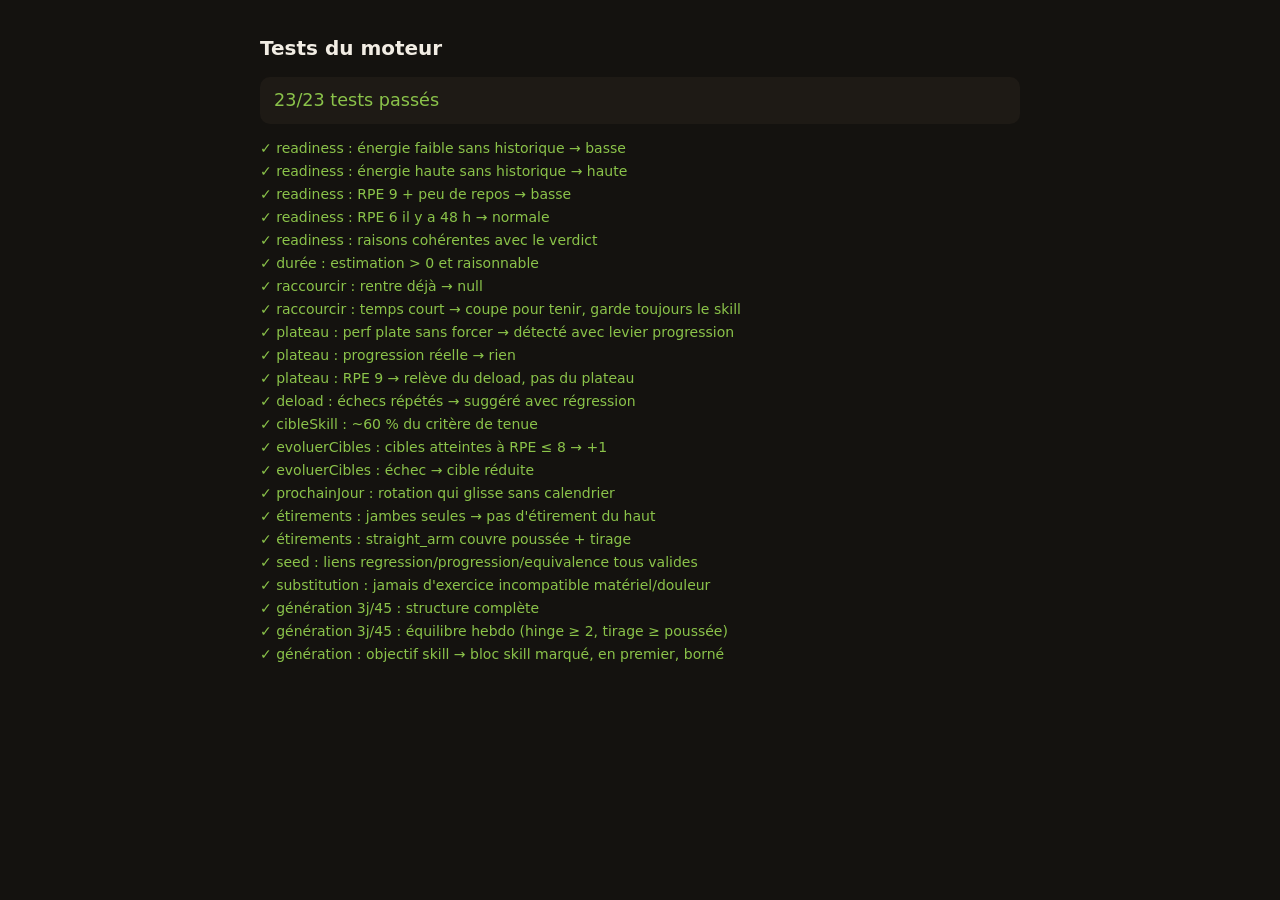
==== tests.html @ bbcc2547 "Pérennité : suite de tests navigateur, échappement HTML, graphes responsives - tests.html : 23 tests" ====
<!DOCTYPE html>
<html lang="fr">
<head>
  <meta charset="UTF-8">
  <meta name="viewport" content="width=device-width, initial-scale=1">
  <title>Tests du moteur — Callisthénie</title>
  <!-- Suite de tests SANS outillage : ouvrir http://localhost:8123/tests.html.
       Teste les fonctions pures du moteur (adaptation + générateur) sur des
       scénarios synthétiques ET sur le seed réel. Page hors app (non précachée
       par le service worker) : c'est un outil de développement. -->
  <style>
    body { font: 14px/1.5 system-ui, sans-serif; background: #14120F; color: #F2EDE4; padding: 20px; max-width: 760px; margin: 0 auto; }
    h1 { font-size: 1.25rem; }
    .ok { color: #8BC34A; }
    .fail { color: #E25B4A; font-weight: 600; }
    #synthese { font-size: 1.1rem; margin: 14px 0; padding: 10px 14px; border-radius: 10px; background: #1E1A15; }
    div { margin: 2px 0; }
  </style>
</head>
<body>
  <h1>Tests du moteur</h1>
  <div id="synthese">Exécution…</div>
  <div id="resultats"></div>

  <script type="module">
    import {
      SEUILS, compatibleMateriel, zonesEnConflit, verifierExercice,
      proposerAlternatives, suggestionsPalier, suggestionsDeload,
      suggestionsPlateau, evaluerReadiness,
    } from './js/moteur/adaptation.js';
    import {
      REGLES, genererProgramme, cibleSkill, estimerDureeSeance,
      proposerSeanceRaccourcie, genererEtirements, evoluerCibles, prochainJour,
    } from './js/moteur/generateur.js';

    const resultats = [];
    const test = (nom, fn) => {
      try { fn(); resultats.push([true, nom]); }
      catch (e) { resultats.push([false, `${nom} — ${e.message}`]); }
    };
    const vrai = (cond, msg = 'condition fausse') => { if (!cond) throw new Error(msg); };
    const egal = (obtenu, attendu, msg = '') => {
      const o = JSON.stringify(obtenu), a = JSON.stringify(attendu);
      if (o !== a) throw new Error(`${msg} attendu ${a}, obtenu ${o}`);
    };

    // --- Données synthétiques partagées ------------------------------------------
    const ago = (h) => new Date(Date.now() - h * 3600000).toISOString();
    const sess = (h, rpe, opts = {}) => ({
      dateDebut: ago(h),
      entrees: [{ exerciceId: opts.exo || 'x', sets: (opts.valeurs || [8, 8]).map((v) => ({ valeur: v, rpe, echec: !!opts.echec })) }],
    });

    // --- evaluerReadiness ------------------------------------------------------------
    test('readiness : énergie faible sans historique → basse', () =>
      egal(evaluerReadiness({ energie: 'faible' }, []).niveau, 'basse'));
    test('readiness : énergie haute sans historique → haute', () =>
      egal(evaluerReadiness({ energie: 'haute' }, []).niveau, 'haute'));
    test('readiness : RPE 9 + peu de repos → basse', () =>
      egal(evaluerReadiness({ energie: 'normale' }, [sess(2, 9)]).niveau, 'basse'));
    test('readiness : RPE 6 il y a 48 h → normale', () =>
      egal(evaluerReadiness({ energie: 'normale' }, [sess(48, 6)]).niveau, 'normale'));
    test('readiness : raisons cohérentes avec le verdict', () => {
      const r = evaluerReadiness({ energie: 'haute' }, [sess(2, 6)]);
      vrai(r.niveau === 'haute' && !r.raisons.some((x) => x.includes('peu de repos')),
        'une raison négative apparaît dans un verdict positif');
    });

    // --- Durée estimée / raccourcissement ------------------------------------------
    const defsTemps = new Map([
      ['skillEx', { id: 'skillEx', type: 'hold', difficulte: 6, skill: 'planche' }],
      ['comp', { id: 'comp', type: 'reps', difficulte: 5 }],
      ['acc', { id: 'acc', type: 'reps', difficulte: 2 }],
    ]);
    const entreesTemps = [
      { exerciceId: 'skillEx', cible: { sets: 4, valeur: 15, repos: 150 } },
      { exerciceId: 'comp', cible: { sets: 3, valeur: 8, repos: 150 } },
      { exerciceId: 'acc', cible: { sets: 3, valeur: 12, repos: 90 } },
    ];
    test('durée : estimation > 0 et raisonnable', () => {
      const d = estimerDureeSeance(entreesTemps, defsTemps);
      vrai(d >= 15 && d <= 45, `durée ${d} min hors bornes attendues`);
    });
    test('raccourcir : rentre déjà → null', () =>
      egal(proposerSeanceRaccourcie(entreesTemps, defsTemps, 60), null));
    test('raccourcir : temps court → coupe pour tenir, garde toujours le skill', () => {
      const p = proposerSeanceRaccourcie(entreesTemps, defsTemps, 15);
      vrai(p && p.garder.includes(0), 'le skill doit rester');
      vrai(p.retirer.length >= 1, 'au moins un exercice doit sauter');
      vrai(p.dureeApres <= 15, `durée après ${p.dureeApres} min > temps dispo`);
    });

    // --- Plateau / deload ---------------------------------------------------------------
    const exosPlat = new Map([
      ['x', { id: 'x', nom: 'X', type: 'reps', progression: ['y'], regression: [], equivalence: [] }],
      ['y', { id: 'y', nom: 'Y', type: 'reps', progression: [], regression: ['x'], equivalence: [] }],
    ]);
    const plat = (vals, rpe, echec = false) => [
      sess(2, rpe, { valeurs: vals, echec }), sess(50, rpe, { valeurs: vals }), sess(100, rpe, { valeurs: vals }),
    ];
    test('plateau : perf plate sans forcer → détecté avec levier progression', () => {
      const s = suggestionsPlateau(plat([10, 10], 7), exosPlat);
      vrai(s.length === 1, 'plateau non détecté');
      egal(s[0].levier.type, 'progression');
    });
    test('plateau : progression réelle → rien', () => {
      const sessions = [sess(2, 7, { valeurs: [12, 12] }), sess(50, 7, { valeurs: [10, 10] }), sess(100, 7, { valeurs: [8, 8] })];
      egal(suggestionsPlateau(sessions, exosPlat).length, 0);
    });
    test('plateau : RPE 9 → relève du deload, pas du plateau', () =>
      egal(suggestionsPlateau(plat([10, 10], 9), exosPlat).length, 0));
    test('deload : échecs répétés → suggéré avec régression', () => {
      const sessions = [sess(2, 9, { exo: 'y', echec: true }), sess(50, 9, { exo: 'y', echec: true })];
      const s = suggestionsDeload(sessions, exosPlat);
      vrai(s.length === 1 && s[0].regression?.id === 'x');
    });

    // --- cibleSkill / evoluerCibles ---------------------------------------------------
    test('cibleSkill : ~60 % du critère de tenue', () => {
      const c = cibleSkill({ critere: { type: 'hold', valeur: 20 }, exercice: { type: 'hold' } });
      egal(c.valeur, 12); egal(c.sets, REGLES.SETS_SKILL);
    });
    test('evoluerCibles : cibles atteintes à RPE ≤ 8 → +1', () => {
      const prog = { jours: [{ exercices: [{ exerciceId: 'x', cible: { sets: 3, valeur: 8 } }] }], genere: { journal: [] } };
      const session = { dateDebut: ago(1), programme: { jourIdx: 0 },
        entrees: [{ exerciceId: 'x', sets: [{ valeur: 8, rpe: 7 }, { valeur: 8, rpe: 7 }, { valeur: 8, rpe: 8 }] }] };
      const ch = evoluerCibles(prog, session, exosPlat);
      vrai(ch.length === 1, 'une évolution attendue');
      egal(prog.jours[0].exercices[0].cible.valeur, 9);
    });
    test('evoluerCibles : échec → cible réduite', () => {
      const prog = { jours: [{ exercices: [{ exerciceId: 'x', cible: { sets: 3, valeur: 8 } }] }], genere: { journal: [] } };
      const session = { dateDebut: ago(1), programme: { jourIdx: 0 },
        entrees: [{ exerciceId: 'x', sets: [{ valeur: 5, rpe: 10, echec: true }] }] };
      evoluerCibles(prog, session, exosPlat);
      egal(prog.jours[0].exercices[0].cible.valeur, 7);
    });

    // --- prochainJour --------------------------------------------------------------------
    test('prochainJour : rotation qui glisse sans calendrier', () => {
      const prog = { id: 'p', jours: [{}, {}, {}] };
      const sessions = [{ dateDebut: ago(30), programme: { id: 'p', jourIdx: 1 } }];
      egal(prochainJour(prog, sessions), 2);
      egal(prochainJour(prog, []), 0);
    });

    // --- Étirements ------------------------------------------------------------------------
    test('étirements : jambes seules → pas d\'étirement du haut', () => {
      const e = genererEtirements(['squat', 'hinge']);
      vrai(e.length >= 3 && !e.some((x) => x.startsWith('Poignets')));
    });
    test('étirements : straight_arm couvre poussée + tirage', () => {
      const e = genererEtirements(['straight_arm']);
      vrai(e.some((x) => x.startsWith('Pectoraux')) && e.some((x) => x.startsWith('Dorsaux')));
    });

    // --- Sur le seed réel : substitution + génération ---------------------------------------
    const seed = await fetch('data/exercices.seed.json').then((r) => r.json());
    const exercices = new Map(seed.exercices.map((e) => [e.id, e]));
    const MAT = ['barre', 'anneaux', 'parallettes', 'elastiques', 'surface_surelevee'];

    test('seed : liens regression/progression/equivalence tous valides', () => {
      for (const ex of exercices.values()) {
        for (const id of [...ex.regression, ...ex.progression, ...ex.equivalence]) {
          vrai(exercices.has(id), `${ex.id} → lien cassé vers ${id}`);
        }
      }
    });

    test('substitution : jamais d\'exercice incompatible matériel/douleur', () => {
      const cible = seed.exercices.find((e) => e.pattern === 'poussee_horizontale' && e.equipement.includes('aucun'));
      const alts = proposerAlternatives(cible, exercices, { materiel: [], douleurs: ['epaules'] }, 'contrainte');
      for (const a of alts) {
        vrai(compatibleMateriel(a.exercice, []), 'alternative demande du matériel absent');
        vrai(!zonesEnConflit(a.exercice, ['epaules']).length, 'alternative charge une zone signalée');
      }
    });

    const prog = genererProgramme(
      { objectifs: [], frequence: 3, materiel: MAT, dureeMin: 45 },
      { exercices, skills: [], etats: new Map(), prs: new Map() });

    test('génération 3j/45 : structure complète', () => {
      egal(prog.jours.length, 3);
      for (const j of prog.jours) {
        vrai(j.exercices.length >= 4 && j.exercices.length <= 7, `${j.nom} : ${j.exercices.length} exos`);
        vrai(j.echauffement.length >= 3, 'échauffement manquant');
        vrai(j.etirements.length >= 3, 'étirements manquants');
        const ids = j.exercices.map((e) => e.exerciceId);
        egal(ids.length, new Set(ids).size, 'doublon intra-jour');
      }
    });

    test('génération 3j/45 : équilibre hebdo (hinge ≥ 2, tirage ≥ poussée)', () => {
      const freq = {};
      let push = 0, pull = 0;
      for (const j of prog.jours) for (const e of j.exercices) {
        const ex = exercices.get(e.exerciceId);
        freq[ex.pattern] = (freq[ex.pattern] || 0) + 1;
        if (ex.pattern.startsWith('poussee')) push += e.cible.sets;
        if (ex.pattern.startsWith('tirage')) pull += e.cible.sets;
      }
      vrai((freq.hinge || 0) >= 2, `hinge ${freq.hinge || 0}×/sem (chaîne postérieure sous-servie)`);
      vrai(pull >= push, `tirage ${pull} < poussée ${push}`);
    });

    test('génération : objectif skill → bloc skill marqué, en premier, borné', () => {
      const skills = [{
        id: 'planche', nom: 'Planche',
        etapes: seed.exercices.filter((e) => e.skill === 'planche').sort((a, b) => a.step - b.step)
          .map((e) => ({ step: e.step, exercice: e, critere: { type: e.type, valeur: 10 } })),
      }];
      const p2 = genererProgramme(
        { objectifs: ['planche'], frequence: 3, materiel: MAT, dureeMin: 45 },
        { exercices, skills, etats: new Map(), prs: new Map() });
      let apparitions = 0;
      for (const j of p2.jours) {
        const marques = j.exercices.filter((e) => e.skill === 'planche');
        apparitions += marques.length;
        if (marques.length) vrai(j.exercices[0].skill === 'planche', 'le skill doit ouvrir la séance');
      }
      vrai(apparitions >= 1 && apparitions <= REGLES.SKILL_FREQ_MAX, `skill ${apparitions}×/sem hors bornes`);
    });

    // --- Rendu -------------------------------------------------------------------------------
    const ok = resultats.filter(([b]) => b).length;
    document.getElementById('synthese').innerHTML =
      `<span class="${ok === resultats.length ? 'ok' : 'fail'}">${ok}/${resultats.length} tests passés</span>`;
    document.getElementById('resultats').innerHTML = resultats
      .map(([b, nom]) => `<div class="${b ? 'ok' : 'fail'}">${b ? '✓' : '✗'} ${nom}</div>`)
      .join('');
  </script>
</body>
</html>
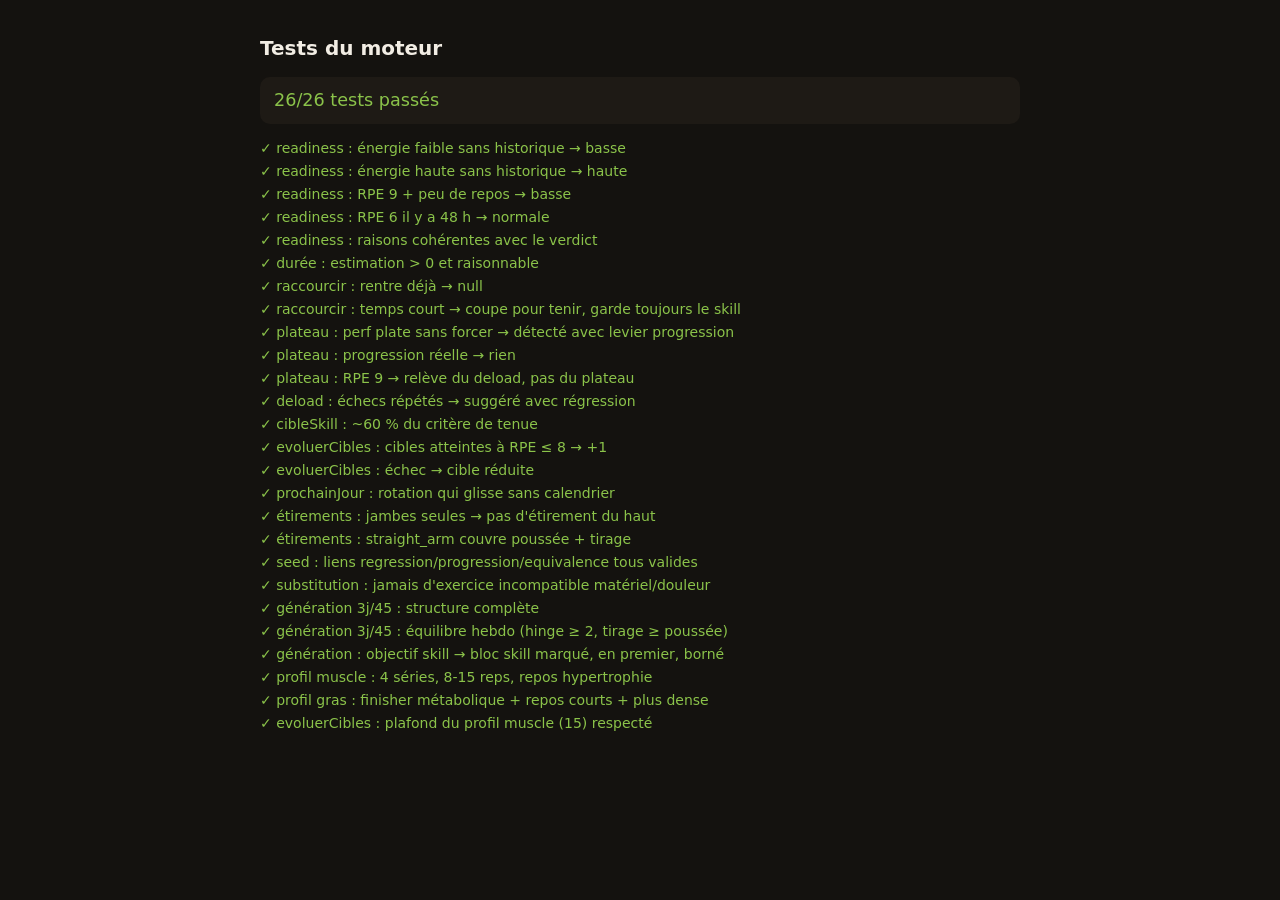
==== commit 68aecdd5: "Programmes personnalisés par objectif + enrichissement du seed (72 exercices) L'assistant demande dé" ====
--- a/tests.html
+++ b/tests.html
@@ -29,7 +29,7 @@
       suggestionsPlateau, evaluerReadiness,
     } from './js/moteur/adaptation.js';
     import {
-      REGLES, genererProgramme, cibleSkill, estimerDureeSeance,
+      REGLES, PROFILS, genererProgramme, cibleSkill, estimerDureeSeance,
       proposerSeanceRaccourcie, genererEtirements, evoluerCibles, prochainJour,
     } from './js/moteur/generateur.js';
 
@@ -222,6 +222,47 @@
       vrai(apparitions >= 1 && apparitions <= REGLES.SKILL_FREQ_MAX, `skill ${apparitions}×/sem hors bornes`);
     });
 
+    // --- Profils d'objectif --------------------------------------------------------------------
+    test('profil muscle : 4 séries, 8-15 reps, repos hypertrophie', () => {
+      const p = genererProgramme(
+        { objectifs: [], objectifGlobal: 'muscle', frequence: 3, materiel: MAT, dureeMin: 45 },
+        { exercices, skills: [], etats: new Map(), prs: new Map() });
+      for (const j of p.jours) for (const e of j.exercices) {
+        const ex = exercices.get(e.exerciceId);
+        if (ex.type !== 'reps') continue;
+        egal(e.cible.sets, 4, ex.nom);
+        vrai(e.cible.valeur >= 8 && e.cible.valeur <= 15, `${ex.nom} : ${e.cible.valeur} reps hors zone`);
+        vrai(e.cible.repos <= 120, `${ex.nom} : repos ${e.cible.repos}s trop long`);
+      }
+      egal(p.genere.objectifGlobal, 'muscle');
+    });
+
+    test('profil gras : finisher métabolique + repos courts + plus dense', () => {
+      const p = genererProgramme(
+        { objectifs: [], objectifGlobal: 'gras', frequence: 3, materiel: MAT, dureeMin: 45 },
+        { exercices, skills: [], etats: new Map(), prs: new Map() });
+      vrai(p.jours.every((j) => j.exercices.some((e) => e.finisher)), 'chaque séance doit finir par un finisher');
+      for (const j of p.jours) for (const e of j.exercices) {
+        vrai(e.cible.repos <= PROFILS.gras.reposCompose, `repos ${e.cible.repos}s hors profil`);
+      }
+      const pForme = genererProgramme(
+        { objectifs: [], objectifGlobal: 'forme', frequence: 3, materiel: MAT, dureeMin: 45 },
+        { exercices, skills: [], etats: new Map(), prs: new Map() });
+      vrai(p.jours[0].exercices.length >= pForme.jours[0].exercices.length, 'gras doit être au moins aussi dense que forme');
+    });
+
+    test('evoluerCibles : plafond du profil muscle (15) respecté', () => {
+      const prog = {
+        genere: { objectifGlobal: 'muscle', journal: [] },
+        jours: [{ exercices: [{ exerciceId: 'x', cible: { sets: 4, valeur: 15 } }] }],
+      };
+      const session = { dateDebut: ago(1), programme: { jourIdx: 0 },
+        entrees: [{ exerciceId: 'x', sets: [{ valeur: 15, rpe: 7 }, { valeur: 15, rpe: 7 }, { valeur: 15, rpe: 7 }, { valeur: 15, rpe: 7 }] }] };
+      const ch = evoluerCibles(prog, session, exosPlat);
+      egal(prog.jours[0].exercices[0].cible.valeur, 15, 'ne doit pas dépasser 15');
+      vrai(ch[0]?.includes('plafond'), 'doit suggérer la progression au plafond');
+    });
+
     // --- Rendu -------------------------------------------------------------------------------
     const ok = resultats.filter(([b]) => b).length;
     document.getElementById('synthese').innerHTML =
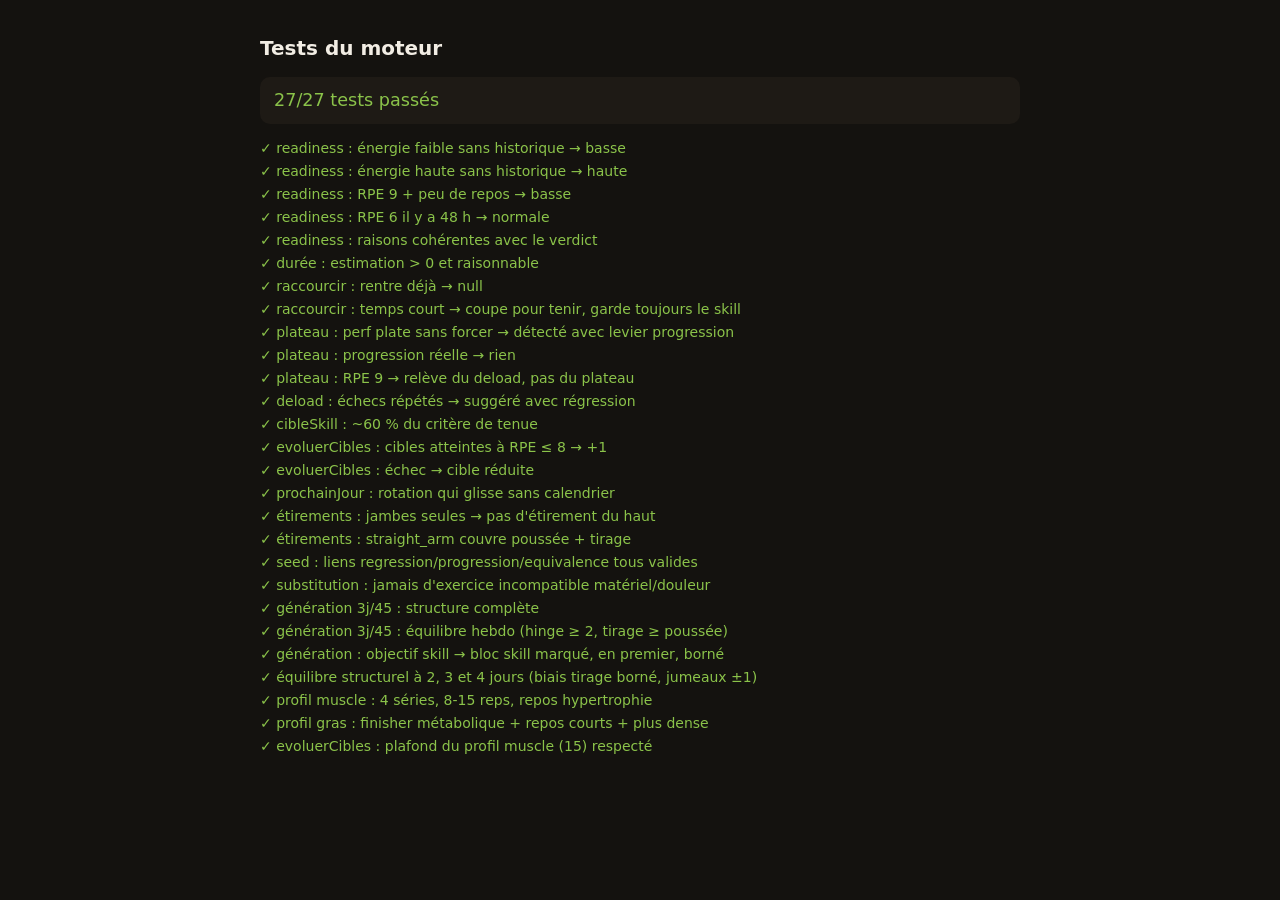
==== commit c9de061d: "Répartition : biais tirage borné, jumeaux équilibrés, capacité par jours Trois contraintes dans la d" ====
--- a/tests.html
+++ b/tests.html
@@ -222,6 +222,26 @@
       vrai(apparitions >= 1 && apparitions <= REGLES.SKILL_FREQ_MAX, `skill ${apparitions}×/sem hors bornes`);
     });
 
+    test('équilibre structurel à 2, 3 et 4 jours (biais tirage borné, jumeaux ±1)', () => {
+      for (const frequence of [2, 3, 4]) {
+        const p = genererProgramme(
+          { objectifs: [], frequence, materiel: MAT, dureeMin: 45 },
+          { exercices, skills: [], etats: new Map(), prs: new Map() });
+        const freq = {};
+        let push = 0, pull = 0;
+        for (const j of p.jours) for (const e of j.exercices) {
+          const ex = exercices.get(e.exerciceId);
+          freq[ex.pattern] = (freq[ex.pattern] || 0) + 1;
+          if (ex.pattern.startsWith('poussee')) push += e.cible.sets;
+          if (ex.pattern.startsWith('tirage')) pull += e.cible.sets;
+        }
+        vrai(pull >= push, `${frequence} j : tirage ${pull} < poussée ${push}`);
+        vrai(pull - push <= 3, `${frequence} j : biais tirage excessif (${pull}:${push})`);
+        vrai(Math.abs((freq.tirage_vertical || 0) - (freq.tirage_horizontal || 0)) <= 1, `${frequence} j : tirages déséquilibrés`);
+        vrai(Math.abs((freq.poussee_horizontale || 0) - (freq.poussee_verticale || 0)) <= 1, `${frequence} j : poussées déséquilibrées`);
+      }
+    });
+
     // --- Profils d'objectif --------------------------------------------------------------------
     test('profil muscle : 4 séries, 8-15 reps, repos hypertrophie', () => {
       const p = genererProgramme(
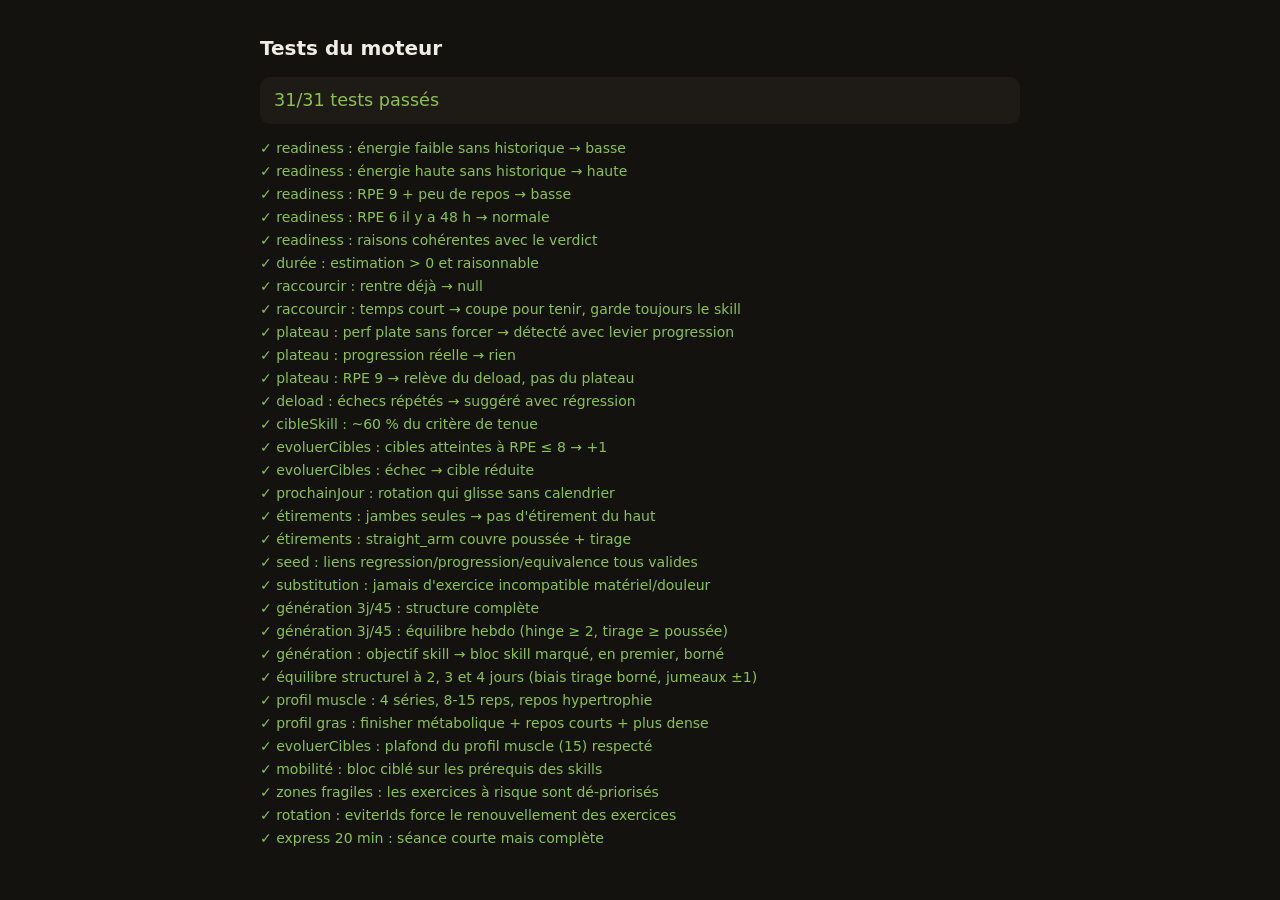
==== commit f6dcf960: "Variété : zones fragiles, rotation de cycle, express 20 min, variante du jour - Zones sensibles chro" ====
--- a/tests.html
+++ b/tests.html
@@ -283,6 +283,66 @@
       vrai(ch[0]?.includes('plafond'), 'doit suggérer la progression au plafond');
     });
 
+    // --- Variété : mobilité, zones fragiles, rotation, express ---------------------------------
+    const skillsPlanche = [{
+      id: 'planche', nom: 'Planche',
+      etapes: seed.exercices.filter((e) => e.skill === 'planche').sort((a, b) => a.step - b.step)
+        .map((e) => ({ step: e.step, exercice: e, critere: { type: e.type, valeur: 10 } })),
+    }];
+
+    test('mobilité : bloc ciblé sur les prérequis des skills', () => {
+      const p = genererProgramme(
+        { objectifs: ['planche'], objectifGlobal: 'skills', frequence: 3, materiel: MAT, dureeMin: 45, mobilite: true },
+        { exercices, skills: skillsPlanche, etats: new Map(), prs: new Map() });
+      for (const j of p.jours) {
+        vrai(j.mobilite?.length >= 3 && j.mobilite.length <= 5, `${j.nom} : bloc mobilité ${j.mobilite?.length ?? 0}`);
+        vrai(j.mobilite.some((d) => d.startsWith('Épaules') || d.startsWith('Poignets')),
+          'la planche doit cibler épaules/poignets');
+      }
+      const sans = genererProgramme(
+        { objectifs: [], frequence: 3, materiel: MAT, dureeMin: 45 },
+        { exercices, skills: [], etats: new Map(), prs: new Map() });
+      vrai(!sans.jours[0].mobilite, 'sans option, pas de bloc mobilité');
+    });
+
+    test('zones fragiles : les exercices à risque sont dé-priorisés', () => {
+      const compte = (zones) => {
+        const p = genererProgramme(
+          { objectifs: [], frequence: 3, materiel: MAT, dureeMin: 60, zonesFragiles: zones },
+          { exercices, skills: [], etats: new Map(), prs: new Map() });
+        let n = 0;
+        for (const j of p.jours) for (const e of j.exercices) {
+          if (exercices.get(e.exerciceId).zones_a_risque.includes('poignets')) n += 1;
+        }
+        return n;
+      };
+      const avec = compte(['poignets']);
+      const sans = compte([]);
+      vrai(avec < sans, `poignets à risque : ${avec} (protégé) devrait être < ${sans} (normal)`);
+    });
+
+    test('rotation : eviterIds force le renouvellement des exercices', () => {
+      const params = { objectifs: [], frequence: 3, materiel: MAT, dureeMin: 45 };
+      const donnees = { exercices, skills: [], etats: new Map(), prs: new Map() };
+      const p1 = genererProgramme(params, donnees);
+      const ids1 = new Set(p1.jours.flatMap((j) => j.exercices.map((e) => e.exerciceId)));
+      const p2 = genererProgramme({ ...params, eviterIds: [...ids1] }, donnees);
+      const ids2 = p2.jours.flatMap((j) => j.exercices.map((e) => e.exerciceId));
+      const communs = ids2.filter((id) => ids1.has(id)).length;
+      vrai(communs <= ids2.length / 2, `trop d'exercices communs entre cycles (${communs}/${ids2.length})`);
+    });
+
+    test('express 20 min : séance courte mais complète', () => {
+      const p = genererProgramme(
+        { objectifs: [], frequence: 3, materiel: MAT, dureeMin: 20 },
+        { exercices, skills: [], etats: new Map(), prs: new Map() });
+      for (const j of p.jours) {
+        vrai(j.exercices.length >= 2, `${j.nom} : trop peu d'exercices`);
+        const duree = estimerDureeSeance(j.exercices, exercices);
+        vrai(duree <= 28, `${j.nom} : ~${duree} min pour 20 demandées`);
+      }
+    });
+
     // --- Rendu -------------------------------------------------------------------------------
     const ok = resultats.filter(([b]) => b).length;
     document.getElementById('synthese').innerHTML =
